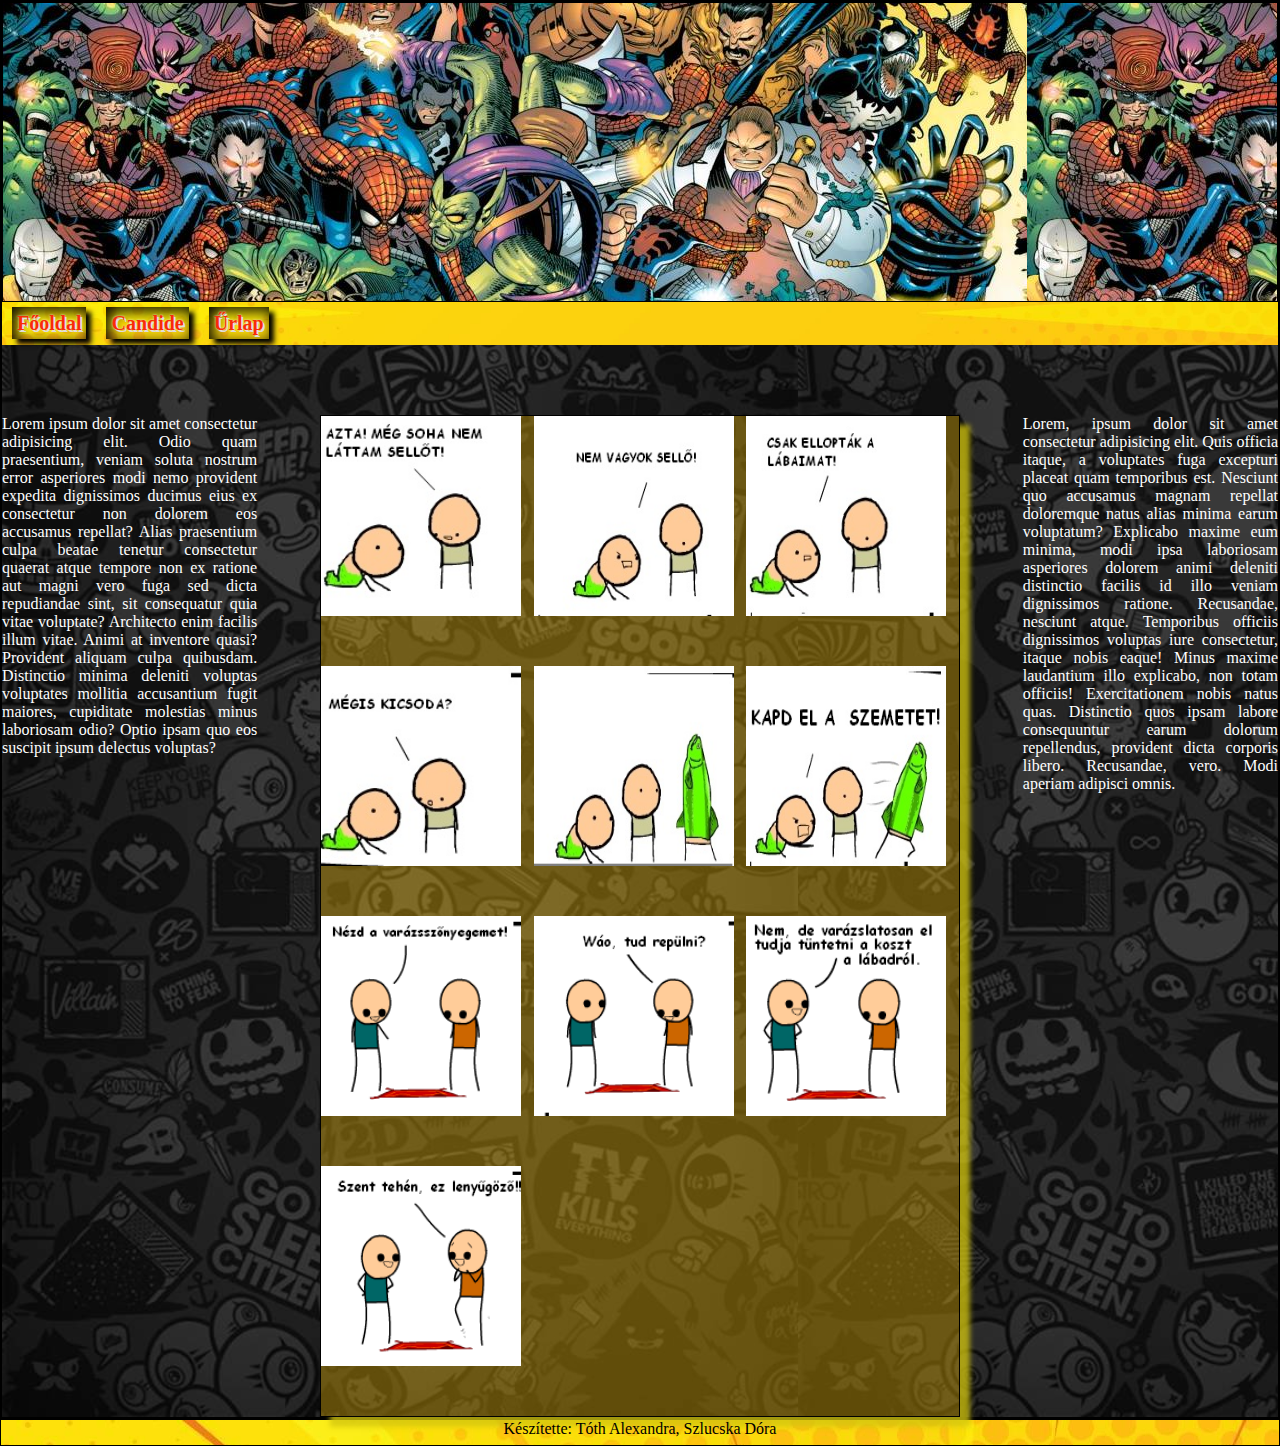
==== candide.html @ ddcf77c9 "Candide oldal hozzáadva" ====
<!DOCTYPE html>
<html lang="hu">
  <head>
    <meta charset="UTF-8" />
    <meta http-equiv="X-UA-Compatible" content="IE=edge" />
    <meta name="viewport" content="width=device-width, initial-scale=1.0" />
    <meta
      name="description"
      content="közös házifeladat, Tóth Alexandra, Szlucska Dóra"
    />
    <meta
      name="keywords"
      content="HTML, flexbox, Tóth Alexandra, Szlucska Dóra"
    />
    <meta name="author" content="Tóth Alexandra, Szlucska Dóra" />
    <link rel="stylesheet" href="style/index.css" />
    <title>T.Alexa-Sz.Dóra</title>
  </head>
  <body>
    <main>
      <header></header>
      <nav>
        <ul>
            <li><a id="demo" class="link" href="index.html">Főoldal</a></li>
            <li><a id="demo" class="link" href="candide.html">Candide</a></li>
            <li><a id="demo" class="link" href="urlap.html">Űrlap</a></li>
        </ul>
      </nav>
      <div class="kozep">
        <aside class="bal">
          Lorem ipsum dolor sit amet consectetur adipisicing elit. Odio quam
          praesentium, veniam soluta nostrum error asperiores modi nemo
          provident expedita dignissimos ducimus eius ex consectetur non dolorem
          eos accusamus repellat? Alias praesentium culpa beatae tenetur
          consectetur quaerat atque tempore non ex ratione aut magni vero fuga
          sed dicta repudiandae sint, sit consequatur quia vitae voluptate?
          Architecto enim facilis illum vitae. Animi at inventore quasi?
          Provident aliquam culpa quibusdam. Distinctio minima deleniti voluptas
          voluptates mollitia accusantium fugit maiores, cupiditate molestias
          minus laboriosam odio? Optio ipsam quo eos suscipit ipsum delectus
          voluptas?
        </aside>
        <article>
          <div class="flexitem5"><img src="/candid/1.jpg" alt="" /></div>
          <div class="flexitem5"><img src="/candid/2.jpg" alt="" /></div>
          <div class="flexitem5"><img src="/candid/3.jpg" alt="" /></div>
          <div class="flexitem5"><img src="/candid/4.jpg" alt="" /></div>
          <div class="flexitem5"><img src="/candid/5.jpg" alt="" /></div>
          <div class="flexitem5"><img src="/candid/6.jpg" alt="" /></div>
          <div class="flexitem5"><img src="/candid/11.png" alt="" /></div>
          <div class="flexitem5"><img src="/candid/12.png" alt="" /></div>
          <div class="flexitem5"><img src="/candid/13.png" alt="" /></div>
          <div class="flexitem5"><img src="/candid/14.png" alt="" /></div>
        </article>
        <aside class="jobb">
          Lorem, ipsum dolor sit amet consectetur adipisicing elit. Quis officia
          itaque, a voluptates fuga excepturi placeat quam temporibus est.
          Nesciunt quo accusamus magnam repellat doloremque natus alias minima
          earum voluptatum? Explicabo maxime eum minima, modi ipsa laboriosam
          asperiores dolorem animi deleniti distinctio facilis id illo veniam
          dignissimos ratione. Recusandae, nesciunt atque. Temporibus officiis
          dignissimos voluptas iure consectetur, itaque nobis eaque! Minus
          maxime laudantium illo explicabo, non totam officiis! Exercitationem
          nobis natus quas. Distinctio quos ipsam labore consequuntur earum
          dolorum repellendus, provident dicta corporis libero. Recusandae,
          vero. Modi aperiam adipisci omnis.
        </aside>
      </div>
    </main>
    <footer>Készítette: Tóth Alexandra, Szlucska Dóra</footer>
  </body>
</html>
---- style/index.css ----
* {
    padding: 0;
    margin: 0;
    box-sizing: border-box;
}
article {
  display: flex;
  flex-direction: row;
  border: 1px solid black;
}

main {
  display: flex;
  flex-direction: column;
  flex-wrap: nowrap;
  justify-content: flex-start;
  align-items: flex-start;
  align-content: stretch;
  border: 2px solid black;
  background-image: url(/képek/hatter.jpg);
  background-size: contain;
  height: 100vh;
  color: white;
}
/* --------------HEADER- NAV-------------------- */
header {
  width: 100%;
  border: 1px solid black;
}
nav {
  width: 100%;
  background-image: url(/képek/yellow2.jpg);
  background-size: cover;
  background-position: center;
}
nav ul li {
  /* display: flex;
    padding: 0; */
  list-style-type: none;
  margin-right: 10px;
  padding: 5px;
}

nav ul {
  display: flex;
  flex-direction: row;
  flex-wrap: nowrap;
  justify-content: flex-start;
  padding: 5px;
}

nav ul li a {
  text-decoration: none;
}

.link {
  color: #ff0901;
  text-shadow: #f1f1f1 0px 0px 2px, #dfdbdb 2px 2px 0px;
  color: #f82c08;
  font-size: 20px;
  font-weight: bolder;
  transition: 2ms;

}

#demo {
  -webkit-box-shadow: 5px 5px 5px 0px #000000, inset 4px 4px 15px 0px #000000,
    5px 5px 15px 5px rgba(0, 0, 0, 0);
  box-shadow: 5px 5px 5px 0px #000000, inset 4px 4px 15px 0px #000000,
    5px 5px 15px 5px rgba(0, 0, 0, 0);
  padding: 5px;
}

nav ul li a:hover {
    font-size: 25px;
}
/* ------------------------- KÖZÉPSŐ --------------------- */
aside {
    color: white;
    text-align: justify;
}

.kozep {
  width: 100%;
  display: flex;
  margin-top: 70px;
}

.bal {
  width: 20%;
}

.jobb {
  width: 20%;
}

article {
  width: 100%;
  display: flex;
  flex-wrap: wrap;
}


/* ----------------------FŐOLDAL-------------------------*/
.flexsor {
  display: flex;
  flex: 100%;
  flex-direction: row-reverse;
  padding-left: 10px;
  padding-right: 10px;

}

.flexitem {
display: flex;
max-height: 150px;
height: 140px;
gap: 5px;
flex-flow: nowrap;
flex: 30%;
}


.flexitem-nagy {
display: flex;
flex: 0 0 45%;
gap: 100px;
height: 150px;
flex-wrap: nowrap;
}


/* --------------------CANDIDE--------------------- */
.flexitem5 {
  display: flex;
  height: 250px;
  gap: 5px;
  flex-flow: nowrap;
  flex: 5%;
}
.flexitem5 img {
  height: 200px;
  width: 200px;
}


/* .flexitem-nagy {
  display: flex;
  flex: 0 0 45%;
  gap: 100px;
  height: 150px;
  flex-wrap: nowrap;
} */

/* ------------------------ footer ------------------------ */

footer {
  border: solid 1px black;
  text-align: center;
  height: 3vh;
  background-image: url(/képek/yellow2.jpg);
  /* opacity: 0.5; */
  
}
/* -----------------------űrlap------------------------------- */
article {
    margin: auto;
    background-color: rgba(250, 194, 9, 0.361);
    box-shadow: 10px 10px 5px 0px rgba(211, 198, 16, 0.765);
    width: 50vw;
}
.flexitem2 {
    display: flex;
    align-content: flex-end;
    flex-flow: row;
    gap: 10px;
    flex-wrap: nowrap;
    padding: 10px;

}

.flexitem2:nth-child(3) {
    height: 100px;
}

form {
    padding: 100px;
    /* background-color: rgba(250, 194, 9, 0.361);
    box-shadow: 10px 10px 5px 0px rgba(211, 198, 16, 0.765); */
}

textarea, select, form input {
    background-color: rgba(211, 198, 16, 0.765);

}

/* -------------------------header--------------- */

header {
    background-image: url(/képek/qwe.jpg);
    height: 300px;
}

/* -----------------töréspont--------------- */


@media only screen and (max-width: 1322px) {
    .flexitem2 {
        display: flex;
        align-content: flex-start;
        flex-flow: column;
        flex-wrap: wrap;
    
    }
    
    .flexitem2:nth-child(3) {
        flex-wrap: wrap;
    }

    main {
        height: auto;
    }
  }
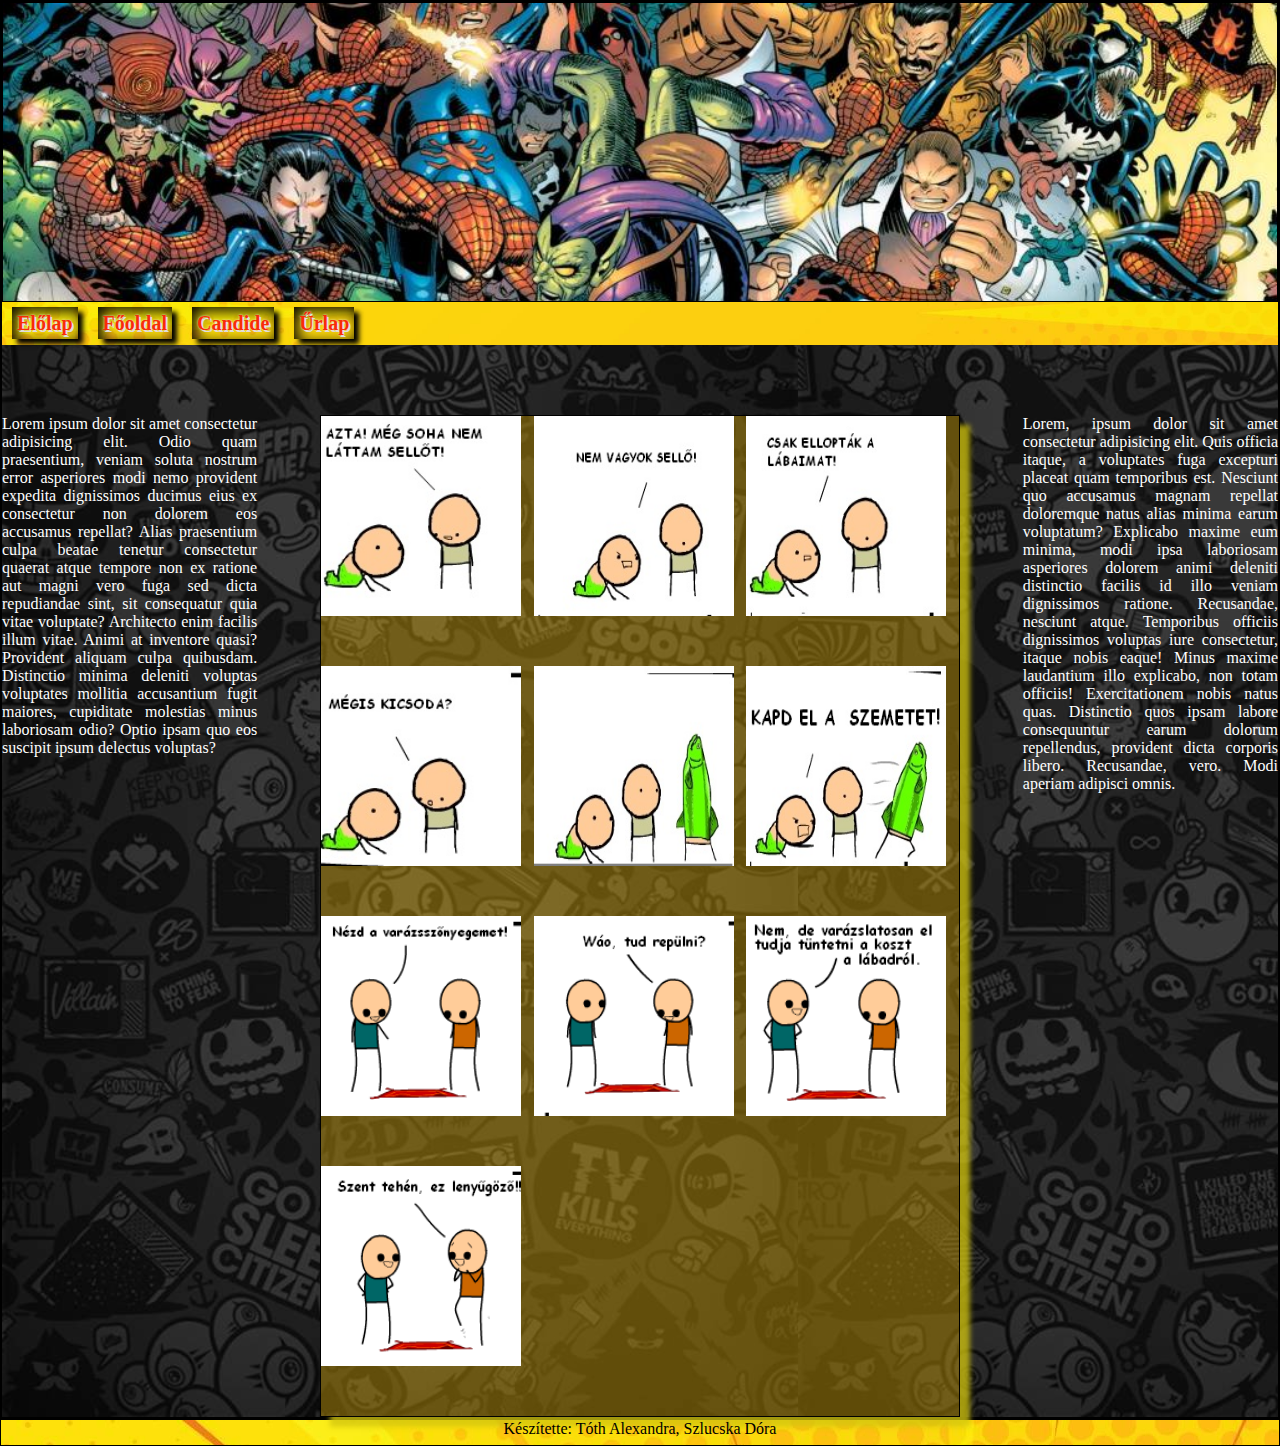
==== commit 1f9d7a5b: "Update candide.html" ====
--- a/candide.html
+++ b/candide.html
@@ -13,7 +13,7 @@
       content="HTML, flexbox, Tóth Alexandra, Szlucska Dóra"
     />
     <meta name="author" content="Tóth Alexandra, Szlucska Dóra" />
-    <link rel="stylesheet" href="style/index.css" />
+    <link rel="stylesheet" href="index.css" />
     <title>T.Alexa-Sz.Dóra</title>
   </head>
   <body>
@@ -21,9 +21,10 @@
       <header></header>
       <nav>
         <ul>
-            <li><a id="demo" class="link" href="index.html">Főoldal</a></li>
-            <li><a id="demo" class="link" href="candide.html">Candide</a></li>
-            <li><a id="demo" class="link" href="urlap.html">Űrlap</a></li>
+          <li><a id="demo" class="link" href="index.html">Előlap</a></li>
+          <li><a id="demo" class="link" href="index2.html">Főoldal</a></li>
+          <li><a id="demo" class="link" href="candide.html">Candide</a></li>
+          <li><a id="demo" class="link" href="urlap.html">Űrlap</a></li>
         </ul>
       </nav>
       <div class="kozep">
@@ -51,6 +52,8 @@
           <div class="flexitem5"><img src="/candid/12.png" alt="" /></div>
           <div class="flexitem5"><img src="/candid/13.png" alt="" /></div>
           <div class="flexitem5"><img src="/candid/14.png" alt="" /></div>
+          
+          
         </article>
         <aside class="jobb">
           Lorem, ipsum dolor sit amet consectetur adipisicing elit. Quis officia
@@ -64,6 +67,15 @@
           nobis natus quas. Distinctio quos ipsam labore consequuntur earum
           dolorum repellendus, provident dicta corporis libero. Recusandae,
           vero. Modi aperiam adipisci omnis.
+          <div class="flexitem5"><iframe
+            width="300"
+            height="300"
+            src="https://www.youtube.com/embed/mVh4JQ1k-Is"
+            title="YouTube video player"
+            frameborder="0"
+            allow="accelerometer; autoplay; clipboard-write; encrypted-media; gyroscope; picture-in-picture; web-share"
+            allowfullscreen
+          ></iframe></div>
         </aside>
       </div>
     </main>
--- a/index.css
+++ b/index.css
@@ -0,0 +1,302 @@
+* {
+    padding: 0;
+    margin: 0;
+    box-sizing: border-box;
+}
+article {
+  display: flex;
+  flex-direction: row;
+  border: 1px solid black;
+}
+
+main {
+  display: flex;
+  flex-direction: column;
+  flex-wrap: nowrap;
+  justify-content: flex-start;
+  align-items: flex-start;
+  align-content: stretch;
+  border: 2px solid black;
+  background-image: url(./kepek/hatter.jpg);
+  background-size: contain;
+  min-height: 100vh;
+  color: white;
+}
+/* --------------HEADER- NAV-------------------- */
+header {
+  border: 1px solid black;
+  background-image: url(./kepek/qwe.jpg);
+  height: 300px;
+  min-height: 300px;
+  max-height: 300px;
+  width: 100%;
+  background-size: cover;
+
+}
+
+
+nav {
+  width: 100%;
+  background-image: url(./kepek/yellow2.jpg);
+  background-size: cover;
+  background-position: center;
+}
+nav ul li {
+  /* display: flex;
+    padding: 0; */
+  list-style-type: none;
+  margin-right: 10px;
+  padding: 5px;
+}
+
+nav ul {
+  display: flex;
+  flex-direction: row;
+  flex-wrap: nowrap;
+  justify-content: flex-start;
+  padding: 5px;
+}
+
+nav ul li a {
+  text-decoration: none;
+}
+
+.link {
+  color: #ff0901;
+  text-shadow: #f1f1f1 0px 0px 2px, #dfdbdb 2px 2px 0px;
+  color: #f82c08;
+  font-size: 20px;
+  font-weight: bolder;
+  transition: 2ms;
+
+}
+
+#demo {
+  -webkit-box-shadow: 5px 5px 5px 0px #000000, inset 4px 4px 15px 0px #000000,
+    5px 5px 15px 5px rgba(0, 0, 0, 0);
+  box-shadow: 5px 5px 5px 0px #000000, inset 4px 4px 15px 0px #000000,
+    5px 5px 15px 5px rgba(0, 0, 0, 0);
+  padding: 5px;
+}
+
+nav ul li a:hover {
+    font-size: 25px;
+}
+/* ------------------------- KÖZÉPSŐ --------------------- */
+aside {
+    color: white;
+    text-align: justify;
+}
+
+.kozep {
+  width: 100%;
+  display: flex;
+  margin-top: 70px;
+}
+
+.bal {
+  width: 20%;
+}
+
+.jobb {
+  width: 20%;
+}
+
+article {
+  width: 60%;
+  display: flex;
+  flex-wrap: wrap;
+  
+}
+
+
+/* ----------------------FŐOLDAL-------------------------*/
+.flexsor {
+  display: flex;
+  flex: 100%;
+  flex-direction: column;
+  padding-left: 10px;
+  padding-right: 10px;
+
+}
+
+.flexsor img{
+  padding: 10px;
+  margin: 10px;
+  height: 400px;
+  width: 700px;
+}
+
+.flexitem {
+display: flex;
+max-height: 150px;
+height: 140px;
+gap: 5px;
+flex-flow: wrap;
+
+}
+
+
+.flexitem-nagy {
+display: flex;
+flex: 0 0 45%;
+gap: 100px;
+height: 150px;
+flex-wrap: nowrap;
+}
+
+
+/* --------------------CANDIDE--------------------- */
+.flexitem5 {
+  display: flex;
+  height: 250px;
+  gap: 5px;
+  flex-flow: nowrap;
+  flex: 5%;
+}
+.flexitem5 img {
+  height: 200px;
+  width: 200px;
+}
+
+
+/* .flexitem-nagy {
+  display: flex;
+  flex: 0 0 45%;
+  gap: 100px;
+  height: 150px;
+  flex-wrap: nowrap;
+} */
+
+/* ------------------------ footer ------------------------ */
+
+footer {
+  border: solid 1px black;
+  text-align: center;
+  height: 3vh;
+  background-image: url(./kepek/yellow2.jpg);
+  /* opacity: 0.5; */
+  
+}
+/* -----------------------űrlap------------------------------- */
+article {
+    margin: auto;
+    background-color: rgba(250, 194, 9, 0.361);
+    box-shadow: 10px 10px 5px 0px rgba(211, 198, 16, 0.765);
+    width: 50vw;
+}
+.flexitem2 {
+    display: flex;
+    align-content: flex-end;
+    flex-flow: row;
+    gap: 10px;
+    flex-wrap: nowrap;
+    padding: 10px;
+
+}
+
+.flexitem2:nth-child(3) {
+    height: 100px;
+}
+
+form {
+    padding: 100px;
+    /* background-color: rgba(250, 194, 9, 0.361);
+    box-shadow: 10px 10px 5px 0px rgba(211, 198, 16, 0.765); */
+}
+
+textarea, select, form input {
+    background-color: rgba(211, 198, 16, 0.765);
+
+}
+
+/* -------------------------header--------------- */
+
+
+
+/* ----------------------ELŐLAP------------- */
+.dirr {
+  margin-left: auto;
+  margin-right: auto;
+
+}
+
+.durr {
+  margin: auto;
+}
+
+
+.btn {
+  align-items: center;
+  text-align: center;
+  width: 300px;
+  height: 300px;
+  border-radius: 50%;
+  border: none;
+  background: rgb(247, 202, 1);
+  color: white;
+  font-size: 30px;
+  font-weight: 500;
+  line-height: 1;
+}
+
+.btn {
+  will-change: transform;
+  transition: transform 450ms;
+}
+
+.btn:hover {
+  transition: transform 125ms;
+  transform: translateY(-50px);
+}
+
+/* -----------------töréspont--------------- */
+
+
+@media only screen and (max-width: 1322px) {
+    .flexitem2 {
+        display: flex;
+        align-content: flex-start;
+        flex-flow: column;
+        flex-wrap: wrap;
+    
+    }
+    
+    .flexitem2:nth-child(3) {
+        flex-wrap: wrap;
+    }
+
+    main {
+        height: auto;
+    }
+  }
+
+/* ------------------------------------ */
+.main {
+  font-family: 'Waiting for the Sunrise', cursive; 
+  font-size:30px; 
+  margin: 10px 50px; 
+  letter-spacing: 6px; 
+  font-weight: bold;
+}
+
+#typedtext {
+  padding: 100px;
+  text-align: center;
+  font-size: 25px;
+}
+
+
+/* --------------------------------------- */
+
+@keyframes example {
+  from {background-color: rgb(248, 0, 0);}
+  to {background-color: rgb(6, 6, 255);}
+}
+
+/* The element to apply the animation to */
+div .btn {
+  background-color: rgb(211, 3, 3);
+  animation-name: example;
+  animation-duration: 15s;
+}
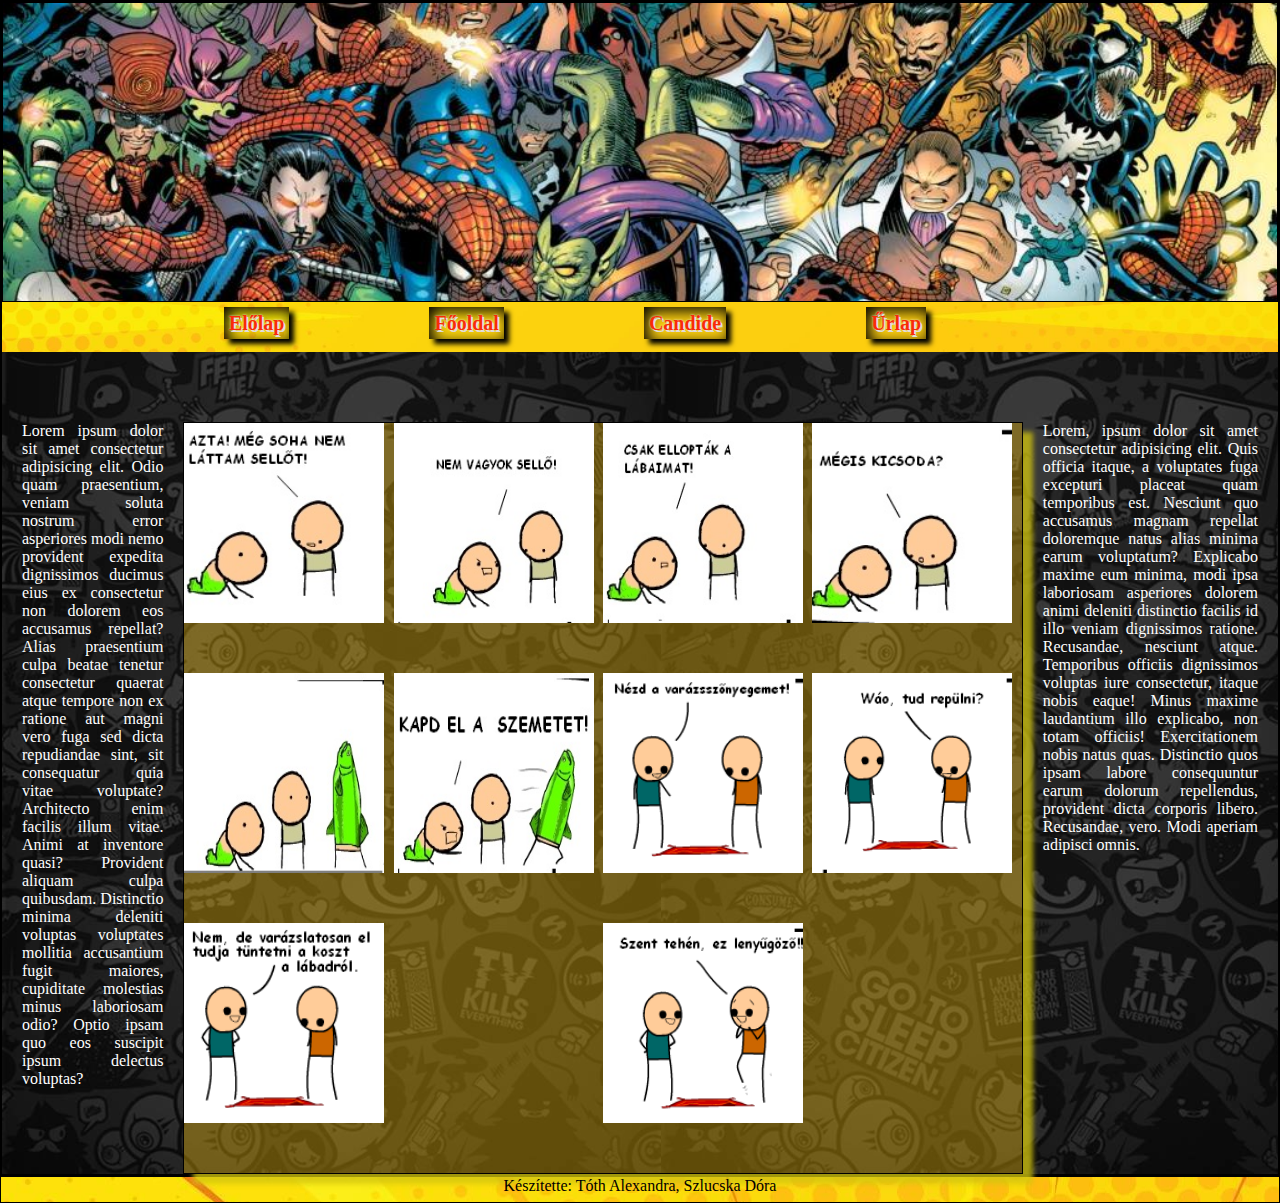
==== commit 0cb36b59: "igazítások" ====
--- a/candide.html
+++ b/candide.html
@@ -42,17 +42,16 @@
           voluptas?
         </aside>
         <article>
-          <div class="flexitem5"><img src="/candid/1.jpg" alt="" /></div>
-          <div class="flexitem5"><img src="/candid/2.jpg" alt="" /></div>
-          <div class="flexitem5"><img src="/candid/3.jpg" alt="" /></div>
-          <div class="flexitem5"><img src="/candid/4.jpg" alt="" /></div>
-          <div class="flexitem5"><img src="/candid/5.jpg" alt="" /></div>
-          <div class="flexitem5"><img src="/candid/6.jpg" alt="" /></div>
-          <div class="flexitem5"><img src="/candid/11.png" alt="" /></div>
-          <div class="flexitem5"><img src="/candid/12.png" alt="" /></div>
-          <div class="flexitem5"><img src="/candid/13.png" alt="" /></div>
-          <div class="flexitem5"><img src="/candid/14.png" alt="" /></div>
-          
+          <div class="flexitem5"><img src="./candid/1.jpg" alt="" /></div>
+          <div class="flexitem5"><img src="./candid/2.jpg" alt="" /></div>
+          <div class="flexitem5"><img src="./candid/3.jpg" alt="" /></div>
+          <div class="flexitem5"><img src="./candid/4.jpg" alt="" /></div>
+          <div class="flexitem5"><img src="./candid/5.jpg" alt="" /></div>
+          <div class="flexitem5"><img src="./candid/6.jpg" alt="" /></div>
+          <div class="flexitem5"><img src="./candid/11.png" alt="" /></div>
+          <div class="flexitem5"><img src="./candid/12.png" alt="" /></div>
+          <div class="flexitem5"><img src="./candid/13.png" alt="" /></div>
+          <div class="flexitem5"><img src="./candid/14.png" alt="" /></div>
           
         </article>
         <aside class="jobb">
@@ -75,7 +74,8 @@
             frameborder="0"
             allow="accelerometer; autoplay; clipboard-write; encrypted-media; gyroscope; picture-in-picture; web-share"
             allowfullscreen
-          ></iframe></div>
+          ></iframe>
+          </div>
         </aside>
       </div>
     </main>
--- a/index.css
+++ b/index.css
@@ -37,15 +37,18 @@
 
 nav {
   width: 100%;
+  max-height: 50px;
   background-image: url(./kepek/yellow2.jpg);
   background-size: cover;
   background-position: center;
+  min-height: 50px;
+  max-height: 50px;
 }
 nav ul li {
   /* display: flex;
     padding: 0; */
   list-style-type: none;
-  margin-right: 10px;
+  margin-right: 130px;
   padding: 5px;
 }
 
@@ -54,6 +57,7 @@
   flex-direction: row;
   flex-wrap: nowrap;
   justify-content: flex-start;
+  justify-content: center;
   padding: 5px;
 }
 
@@ -86,6 +90,8 @@
 aside {
     color: white;
     text-align: justify;
+    padding-left: 20px;
+    padding-right: 20px;
 }
 
 .kozep {
@@ -115,34 +121,40 @@
   display: flex;
   flex: 100%;
   flex-direction: column;
+  width: 100%;
   padding-left: 10px;
   padding-right: 10px;
-
 }
 
 .flexsor img{
+  margin: 10px;
   padding: 10px;
-  margin: 10px;
-  height: 400px;
-  width: 700px;
+  height: 100%;
+  width: 900px;
 }
 
 .flexitem {
-display: flex;
-max-height: 150px;
-height: 140px;
-gap: 5px;
-flex-flow: wrap;
-
-}
-
-
-.flexitem-nagy {
-display: flex;
-flex: 0 0 45%;
-gap: 100px;
-height: 150px;
-flex-wrap: nowrap;
+  display: flex;
+  max-height: 100%;
+  padding: 20px;
+  width: 100%;
+  gap: 5px;
+  flex-flow: wrap;
+  justify-content: center;
+}
+
+
+.flexitem-nagy{
+  display: flex;
+  padding-top: 20px;
+  gap: 100px;
+  flex-wrap: nowrap;
+  justify-content: center;
+}
+
+.flexitem-nagy img{
+  height: 350px;
+
 }
 
 
@@ -183,7 +195,7 @@
     margin: auto;
     background-color: rgba(250, 194, 9, 0.361);
     box-shadow: 10px 10px 5px 0px rgba(211, 198, 16, 0.765);
-    width: 50vw;
+    width: 100%;
 }
 .flexitem2 {
     display: flex;
@@ -271,6 +283,18 @@
     }
   }
 
+[class*="col-"] {
+  width: 100%;
+}
+
+@media only screen and (min-width: 600px) {
+  /* For tablets: */
+  
+}
+@media only screen and (min-width: 768px) {
+  /* For desktop: */
+  
+}
 /* ------------------------------------ */
 .main {
   font-family: 'Waiting for the Sunrise', cursive; 
@@ -286,6 +310,19 @@
   font-size: 25px;
 }
 
+textarea{
+  width: 700px;
+  height: 300px;
+}
+
+.submit{
+  margin-left: 10px;
+  width: 150px;
+  height: 30px;
+  font-size:20px;
+
+}
+
 
 /* --------------------------------------- */
 
